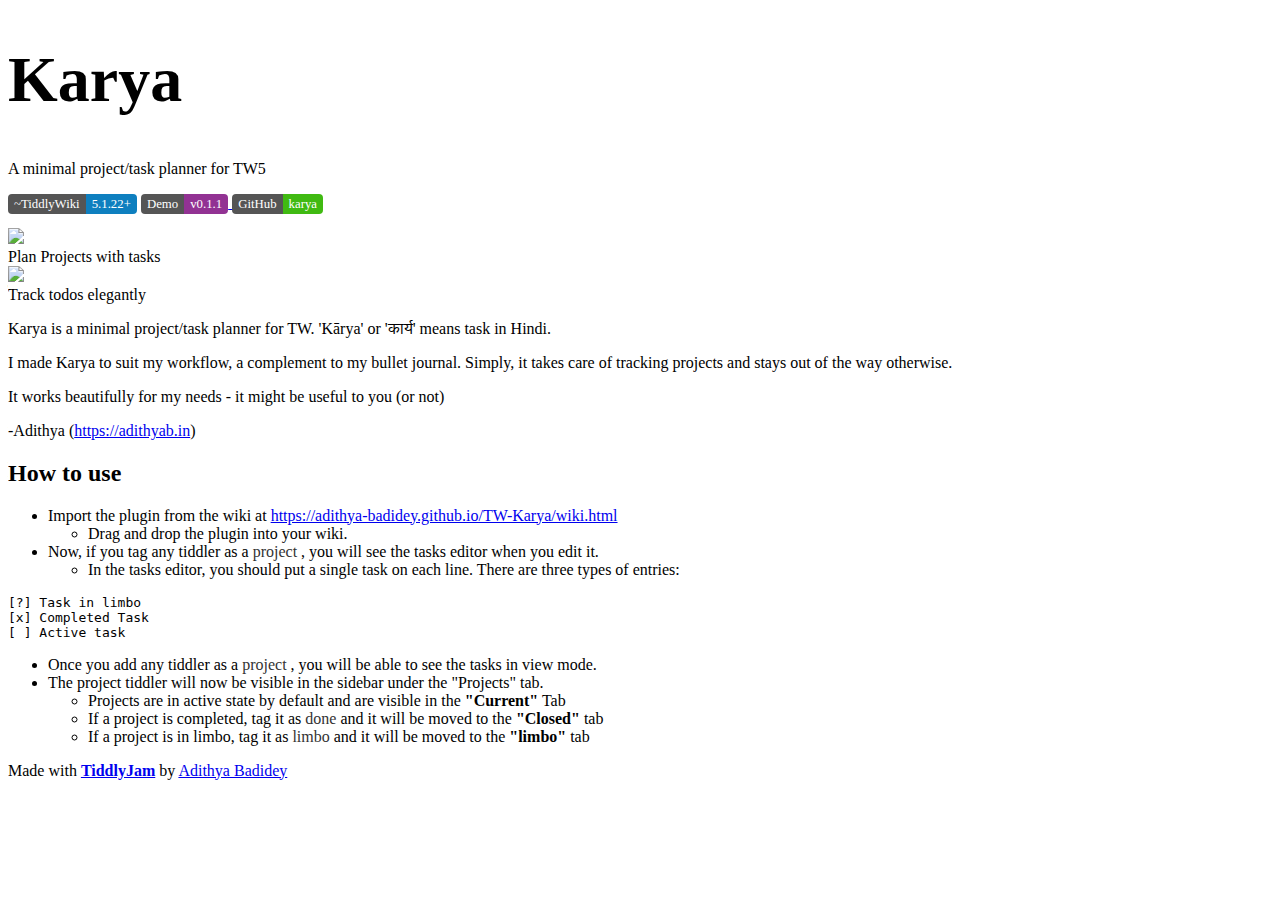
==== docs/index.html @ 4d538b39 "Updated URLs" ====
<!doctype html>
<html lang="en">

<head>
  <meta http-equiv="Content-Type" content="text/html;charset=utf-8" />

  <meta name="generator" content="TiddlyWiki" />
  <meta name="tiddlywiki-version" content="5.1.23" />

  <meta name="apple-mobile-web-app-capable" content="yes" />
  <meta name="apple-mobile-web-app-status-bar-style" content="black-translucent" />
  <meta name="mobile-web-app-capable" content="yes" />

  <meta name="viewport" content="width=device-width, initial-scale=1, shrink-to-fit=no">

  <meta name="format-detection" content="telephone=no">

  <link id="faviconLink" rel="shortcut icon" href="/favicon.ico">

<title>Karya ~ Karya</title>
<meta name="description" content="A minimal Project Planner for TW">

<meta property="og:type" content="article" />
<meta property="og:url" content=".//index" />
<meta property="og:title" content="Karya ~ Karya" />
<meta property="og:image" content="" />
<meta property="og:description" content="A minimal Project Planner for TW" />

<meta name="twitter:card" content="summary_large_image">
<meta name="twitter:site" content="@adithya_badidey">
<meta name="twitter:creator" content="@adithya_badidey">
<meta name="twitter:title" content="Karya ~ Karya" />
<meta name="twitter:description" content="A minimal Project Planner for TW" />
<meta name="twitter:image" content="" />

<link rel="stylesheet" href="./css/custom.css"/>

<link rel="stylesheet" href="./css/tiddlyjam.min.css"/>

</head>

<body class="tc-body">
  

<section class="section mt-6">
    <div class="container">
        <div class="column is-6-desktop is-offset-3-desktop is-8 is-offset-2">
            <h1 class="title" style="font-size: 400%;">Karya</h1>
            <div class="subtitle">
                A minimal project/task planner for TW5
            </div>
						<div class="content">
		 
    <p><div>
<span>
<div class="shield shield-blue"><span class="shield-label">~TiddlyWiki</span><span class="shield-status">5.1.22+</span></div>
</span>
<a href="https://adithya-badidey.github.io/TW-Karya/wiki.html">
<div class="shield shield-purple"><span class="shield-label">Demo</span><span class="shield-status">v0.1.1</span></div>
</a>
<a href="https://github.com/adithya-badidey/karya" target="_blank">
<div class="shield shield-yellow"><span class="shield-label">GitHub</span><span class="shield-status">karya</span></div>
</a>
</div></p><p><div class="img-half">
<img src="./files/image2.jpg">
<figcaption>Plan Projects with tasks</figcaption>
</div>
<div class="img-half">
<img src="./files/image1.jpg">
<figcaption>Track todos elegantly</figcaption>
</div>
<div style="clear: left;">
</div></p><p>Karya is a minimal project/task planner for TW. 'Kārya' or 'कार्य' means task in Hindi.</p><p>I made Karya to suit my workflow, a complement to my bullet journal. Simply, it takes care of tracking projects and stays out of the way otherwise. </p><p>It works beautifully for my needs - it might be useful to you (or not)</p><p>-Adithya (<a class="tc-tiddlylink-external" href="https://adithyab.in" rel="noopener noreferrer" target="_blank"><a class="tc-tiddlylink-external" href="https://adithyab.in" rel="noopener noreferrer" target="_blank">https://adithyab.in</a></a>)</p><h2 class="">How to use</h2><ul><li>Import the plugin from the wiki at <a class="tc-tiddlylink-external" href="https://adithya-badidey.github.io/TW-Karya/wiki.html" rel="noopener noreferrer" target="_blank"><a class="tc-tiddlylink-external" href="https://adithya-badidey.github.io/TW-Karya/wiki.html" rel="noopener noreferrer" target="_blank">https://adithya-badidey.github.io/TW-Karya/wiki.html</a></a><ul><li>Drag and drop the plugin into your wiki.</li></ul></li><li>Now, if you tag any tiddler as a <span class="tc-tag-list-item">
<span class="tc-tag-label tc-btn-invisible" draggable="true" style="background-color:;
fill:#333333;
color:#333333;">
project
</span>
<span class="tc-drop-down tc-reveal" hidden="true"></span></span>, you will see the tasks editor when you edit it.<ul><li>In the tasks editor, you should put a single task on each line. There are three types of entries:</li></ul></li></ul><pre><code>[?] Task in limbo 
[x] Completed Task 
[ ] Active task</code></pre><ul><li>Once you add any tiddler as a <span class="tc-tag-list-item">
<span class="tc-tag-label tc-btn-invisible" draggable="true" style="background-color:;
fill:#333333;
color:#333333;">
project
</span>
<span class="tc-drop-down tc-reveal" hidden="true"></span></span>, you will be able to see the tasks in view mode.</li><li>The project tiddler will now be visible in the sidebar under the &quot;Projects&quot; tab. <ul><li>Projects are in active state by default and are visible in the <strong>&quot;Current&quot;</strong> Tab</li><li>If a project is completed, tag it as <span class="tc-tag-list-item">
<span class="tc-tag-label tc-btn-invisible" draggable="true" style="background-color:;
fill:#333333;
color:#333333;">
done
</span>
<span class="tc-drop-down tc-reveal" hidden="true"></span></span> and it will be moved to the <strong>&quot;Closed&quot;</strong> tab</li><li>If a project is in limbo, tag it as <span class="tc-tag-list-item">
<span class="tc-tag-label tc-btn-invisible" draggable="true" style="background-color:;
fill:#333333;
color:#333333;">
limbo
</span>
<span class="tc-drop-down tc-reveal" hidden="true"></span></span> and it will be moved to the <strong>&quot;limbo&quot;</strong> tab</li></ul></li></ul>
  
		</div>
        </div>
    </div>
    
    <div>
        <div class="container mt-6">
            <div class="column is-6-desktop is-offset-3-desktop is-8 is-offset-2">
                
            </div>
        </div>
    </div>
</section>
<style>
.shield {
  font-weight: normal;
  display: inline-block;
  color: white;
  font-size: .8em;
}

.shield .shield-label {
  background: #555;
  border-top-left-radius: 4px;
  border-bottom-left-radius: 4px;
  padding: 3px 6px;
}

.shield .shield-status {
  background: #40ba12;
  border-top-right-radius: 4px;
  border-bottom-right-radius: 4px;
  padding: 3px 6px;
}

.shield.shield-purple .shield-status {
  background: #923293;
}

.shield.shield-red .shield-status {
  background: #cc5640;
}

.shield.shield-blue .shield-status {
  background: #0e7fbf;
}

</style>


<footer class="footer">
    <div class="content has-text-centered">
      <p>
        Made with <a href="https://tiddlyjam.com"><strong>TiddlyJam</strong></a> by <a href="https://adithyab.in">Adithya Badidey</a>
      </p>
    </div>
  </footer>

</body>
</html>
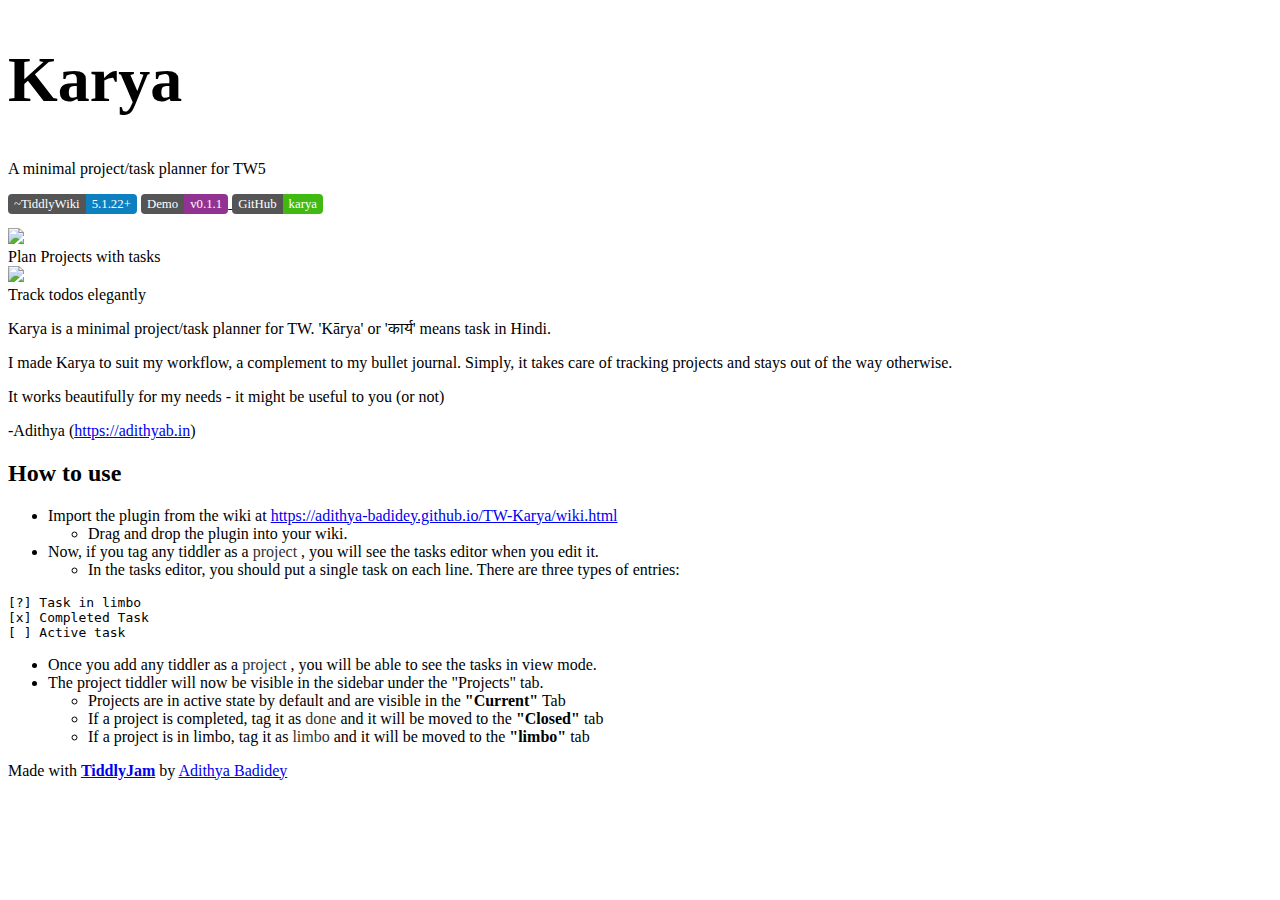
==== commit c45ce3f0: "Modified TiddlyJam Page" ====
--- a/docs/index.html
+++ b/docs/index.html
@@ -18,19 +18,19 @@
 
   <link id="faviconLink" rel="shortcut icon" href="/favicon.ico">
 
-<title>Karya ~ Karya</title>
+<title>Home ~ Karya</title>
 <meta name="description" content="A minimal Project Planner for TW">
 
 <meta property="og:type" content="article" />
 <meta property="og:url" content=".//index" />
-<meta property="og:title" content="Karya ~ Karya" />
+<meta property="og:title" content="Home ~ Karya" />
 <meta property="og:image" content="" />
 <meta property="og:description" content="A minimal Project Planner for TW" />
 
 <meta name="twitter:card" content="summary_large_image">
 <meta name="twitter:site" content="@adithya_badidey">
 <meta name="twitter:creator" content="@adithya_badidey">
-<meta name="twitter:title" content="Karya ~ Karya" />
+<meta name="twitter:title" content="Home ~ Karya" />
 <meta name="twitter:description" content="A minimal Project Planner for TW" />
 <meta name="twitter:image" content="" />
 
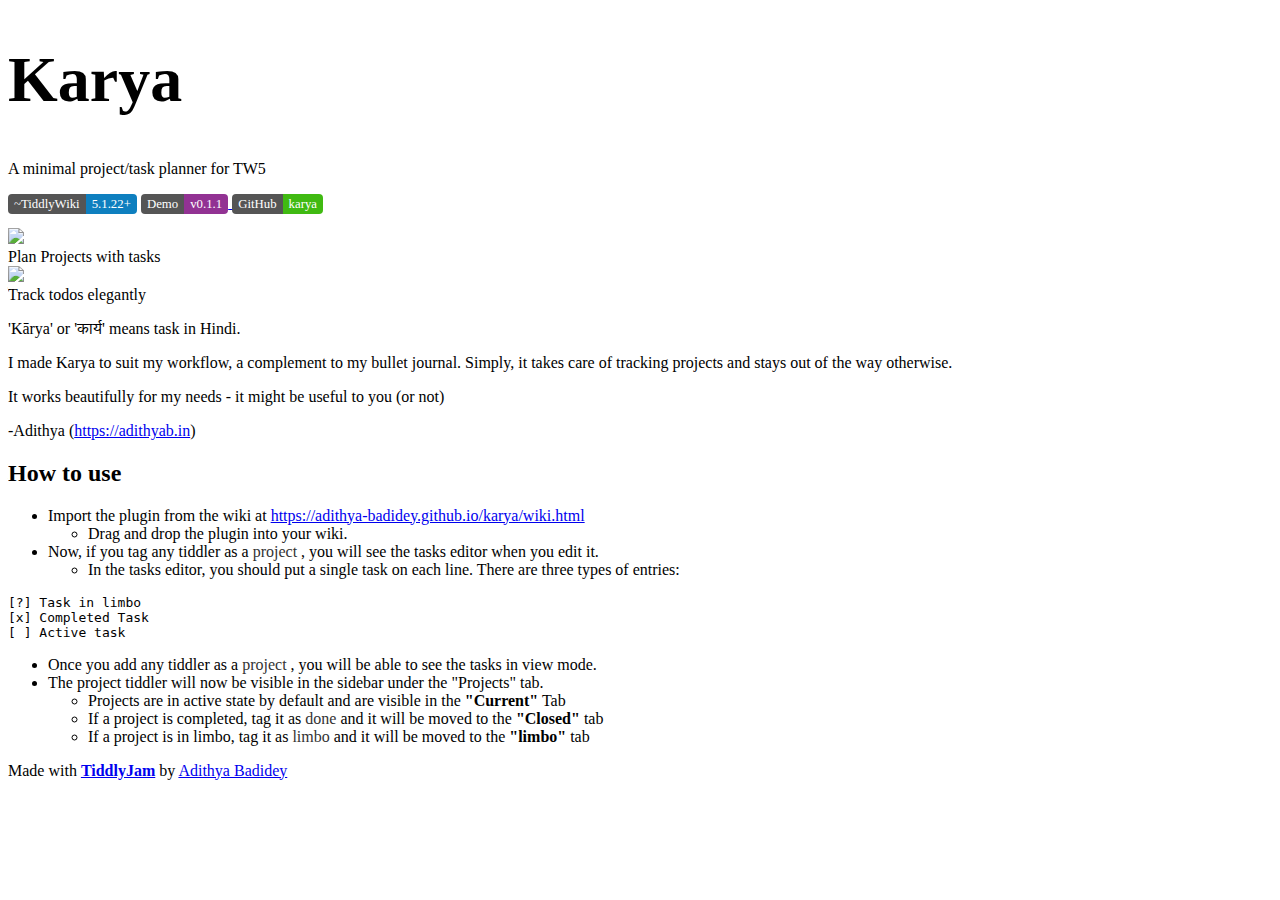
==== commit 413d3ec2: "Changed the landing page a bit" ====
--- a/docs/index.html
+++ b/docs/index.html
@@ -56,7 +56,7 @@
 <span>
 <div class="shield shield-blue"><span class="shield-label">~TiddlyWiki</span><span class="shield-status">5.1.22+</span></div>
 </span>
-<a href="https://adithya-badidey.github.io/TW-Karya/wiki.html">
+<a href="https://adithya-badidey.github.io/karya/wiki.html">
 <div class="shield shield-purple"><span class="shield-label">Demo</span><span class="shield-status">v0.1.1</span></div>
 </a>
 <a href="https://github.com/adithya-badidey/karya" target="_blank">
@@ -71,7 +71,7 @@
 <figcaption>Track todos elegantly</figcaption>
 </div>
 <div style="clear: left;">
-</div></p><p>Karya is a minimal project/task planner for TW. 'Kārya' or 'कार्य' means task in Hindi.</p><p>I made Karya to suit my workflow, a complement to my bullet journal. Simply, it takes care of tracking projects and stays out of the way otherwise. </p><p>It works beautifully for my needs - it might be useful to you (or not)</p><p>-Adithya (<a class="tc-tiddlylink-external" href="https://adithyab.in" rel="noopener noreferrer" target="_blank"><a class="tc-tiddlylink-external" href="https://adithyab.in" rel="noopener noreferrer" target="_blank">https://adithyab.in</a></a>)</p><h2 class="">How to use</h2><ul><li>Import the plugin from the wiki at <a class="tc-tiddlylink-external" href="https://adithya-badidey.github.io/TW-Karya/wiki.html" rel="noopener noreferrer" target="_blank"><a class="tc-tiddlylink-external" href="https://adithya-badidey.github.io/TW-Karya/wiki.html" rel="noopener noreferrer" target="_blank">https://adithya-badidey.github.io/TW-Karya/wiki.html</a></a><ul><li>Drag and drop the plugin into your wiki.</li></ul></li><li>Now, if you tag any tiddler as a <span class="tc-tag-list-item">
+</div></p><p>'Kārya' or 'कार्य' means task in Hindi.</p><p>I made Karya to suit my workflow, a complement to my bullet journal. Simply, it takes care of tracking projects and stays out of the way otherwise. </p><p>It works beautifully for my needs - it might be useful to you (or not)</p><p>-Adithya (<a class="tc-tiddlylink-external" href="https://adithyab.in" rel="noopener noreferrer" target="_blank"><a class="tc-tiddlylink-external" href="https://adithyab.in" rel="noopener noreferrer" target="_blank">https://adithyab.in</a></a>)</p><h2 class="">How to use</h2><ul><li>Import the plugin from the wiki at <a class="tc-tiddlylink-external" href="https://adithya-badidey.github.io/karya/wiki.html" rel="noopener noreferrer" target="_blank"><a class="tc-tiddlylink-external" href="https://adithya-badidey.github.io/karya/wiki.html" rel="noopener noreferrer" target="_blank">https://adithya-badidey.github.io/karya/wiki.html</a></a><ul><li>Drag and drop the plugin into your wiki.</li></ul></li><li>Now, if you tag any tiddler as a <span class="tc-tag-list-item">
 <span class="tc-tag-label tc-btn-invisible" draggable="true" style="background-color:;
 fill:#333333;
 color:#333333;">
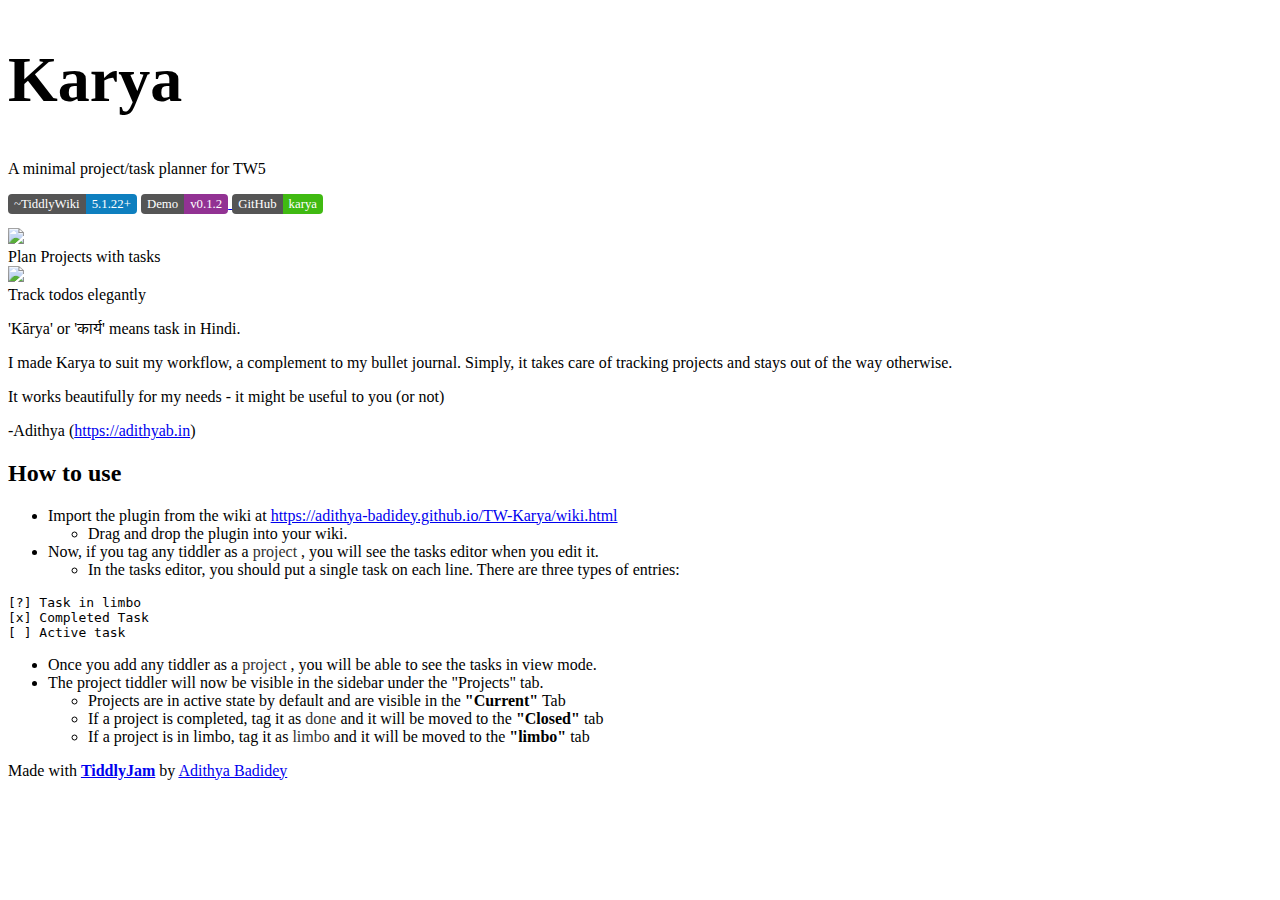
==== commit 07be1865: "Fixed a small bug" ====
--- a/docs/index.html
+++ b/docs/index.html
@@ -56,10 +56,10 @@
 <span>
 <div class="shield shield-blue"><span class="shield-label">~TiddlyWiki</span><span class="shield-status">5.1.22+</span></div>
 </span>
-<a href="https://adithya-badidey.github.io/karya/wiki.html">
-<div class="shield shield-purple"><span class="shield-label">Demo</span><span class="shield-status">v0.1.1</span></div>
+<a href="https://adithya-badidey.github.io/TW-Karya/wiki.html">
+<div class="shield shield-purple"><span class="shield-label">Demo</span><span class="shield-status">v0.1.2</span></div>
 </a>
-<a href="https://github.com/adithya-badidey/karya" target="_blank">
+<a href="https://github.com/adithya-badidey/TW-Karya" target="_blank">
 <div class="shield shield-yellow"><span class="shield-label">GitHub</span><span class="shield-status">karya</span></div>
 </a>
 </div></p><p><div class="img-half">
@@ -71,7 +71,7 @@
 <figcaption>Track todos elegantly</figcaption>
 </div>
 <div style="clear: left;">
-</div></p><p>'Kārya' or 'कार्य' means task in Hindi.</p><p>I made Karya to suit my workflow, a complement to my bullet journal. Simply, it takes care of tracking projects and stays out of the way otherwise. </p><p>It works beautifully for my needs - it might be useful to you (or not)</p><p>-Adithya (<a class="tc-tiddlylink-external" href="https://adithyab.in" rel="noopener noreferrer" target="_blank"><a class="tc-tiddlylink-external" href="https://adithyab.in" rel="noopener noreferrer" target="_blank">https://adithyab.in</a></a>)</p><h2 class="">How to use</h2><ul><li>Import the plugin from the wiki at <a class="tc-tiddlylink-external" href="https://adithya-badidey.github.io/karya/wiki.html" rel="noopener noreferrer" target="_blank"><a class="tc-tiddlylink-external" href="https://adithya-badidey.github.io/karya/wiki.html" rel="noopener noreferrer" target="_blank">https://adithya-badidey.github.io/karya/wiki.html</a></a><ul><li>Drag and drop the plugin into your wiki.</li></ul></li><li>Now, if you tag any tiddler as a <span class="tc-tag-list-item">
+</div></p><p>'Kārya' or 'कार्य' means task in Hindi.</p><p>I made Karya to suit my workflow, a complement to my bullet journal. Simply, it takes care of tracking projects and stays out of the way otherwise. </p><p>It works beautifully for my needs - it might be useful to you (or not)</p><p>-Adithya (<a class="tc-tiddlylink-external" href="https://adithyab.in" rel="noopener noreferrer" target="_blank"><a class="tc-tiddlylink-external" href="https://adithyab.in" rel="noopener noreferrer" target="_blank">https://adithyab.in</a></a>)</p><h2 class="">How to use</h2><ul><li>Import the plugin from the wiki at <a class="tc-tiddlylink-external" href="https://adithya-badidey.github.io/TW-Karya/wiki.html" rel="noopener noreferrer" target="_blank"><a class="tc-tiddlylink-external" href="https://adithya-badidey.github.io/TW-Karya/wiki.html" rel="noopener noreferrer" target="_blank">https://adithya-badidey.github.io/TW-Karya/wiki.html</a></a><ul><li>Drag and drop the plugin into your wiki.</li></ul></li><li>Now, if you tag any tiddler as a <span class="tc-tag-list-item">
 <span class="tc-tag-label tc-btn-invisible" draggable="true" style="background-color:;
 fill:#333333;
 color:#333333;">
